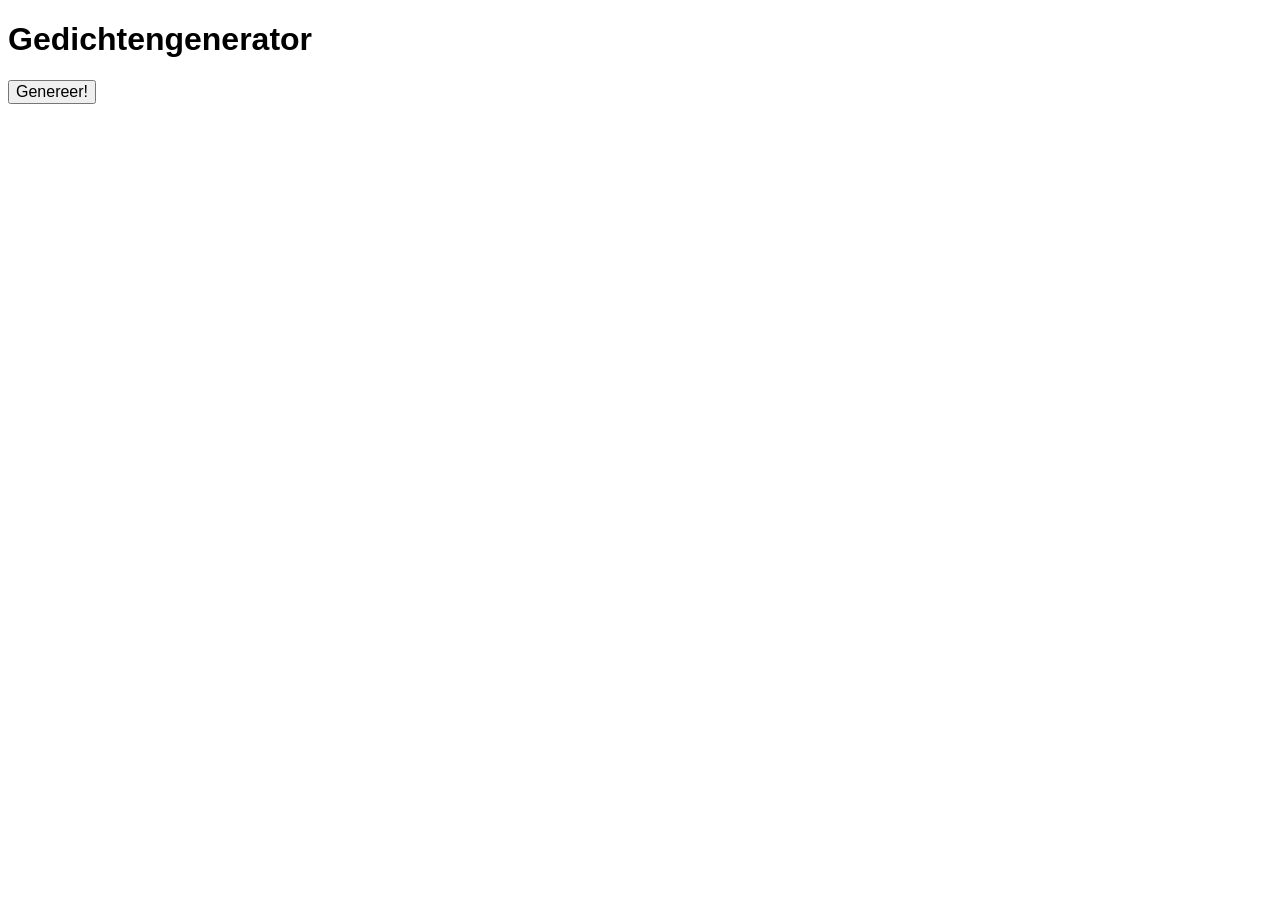
==== index.html @ d114c804 "Move files out of `src`" ====
<!DOCTYPE html>
<html lang="en">
<head>
    <meta charset="UTF-8">
    <meta name="viewport" content="width=device-width, initial-scale=1.0">
    <title>Gedichtengenerator</title>
    <link rel="stylesheet" href="style.css">
    <script src="gg.js" defer></script>
</head>
<body>
    <h1>Gedichtengenerator</h1>

    <button id="btnGenerate">Genereer!</button>

    <div class="gedichtContainer">
        <pre class="gedicht"></p>
    </div>
</body>
</html>
---- style.css ----
*, *::before, *::after {
    box-sizing: border-box;
    font-family: "Noto Sans", Arial, Helvetica, sans-serif;
}

.gedicht {
    font-family: "Noto Serif", "Times New Roman", Times, serif;
    font-size: 1.25em;
}

button {
    font-size: inherit;
}
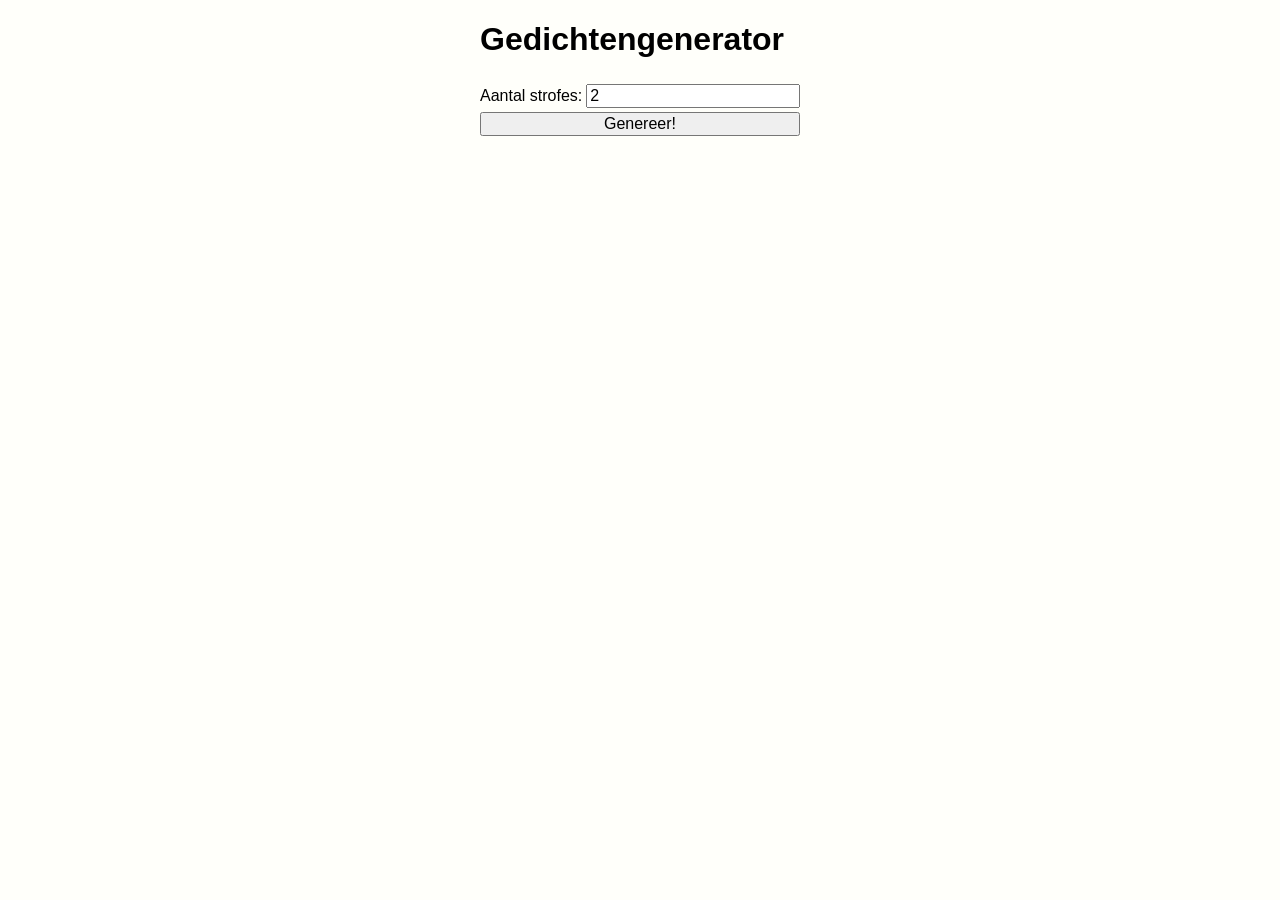
==== commit 2b0170c4: "Add a lot of stuff - Read strofes from a JSONC file - Make amount of strofes configurable - Add verb" ====
--- a/index.html
+++ b/index.html
@@ -5,15 +5,22 @@
     <meta name="viewport" content="width=device-width, initial-scale=1.0">
     <title>Gedichtengenerator</title>
     <link rel="stylesheet" href="style.css">
-    <script src="gg.js" defer></script>
+    <script src="gg.js"></script>
+    <script src="script.js" defer></script>
 </head>
 <body>
-    <h1>Gedichtengenerator</h1>
+    <div class="controls">
+        <h1>Gedichtengenerator</h1>
 
-    <button id="btnGenerate">Genereer!</button>
+        <label>Aantal strofes:
+            <input type="number" id="inputStrofenAantal" min="1" max="100" value="2">
+        </label>
+
+        <button id="btnGenerate">Genereer!</button>
+    </div>
 
     <div class="gedichtContainer">
-        <pre class="gedicht"></p>
+        <pre class="gedicht"></pre>
     </div>
 </body>
 </html>
--- a/style.css
+++ b/style.css
@@ -4,11 +4,38 @@
     font-family: "Noto Sans", Arial, Helvetica, sans-serif;
 }
 
+body {
+    max-width: 40em;
+    margin: 0 auto;
+    background-color: #fffffa;
+}
+
+.controls {
+    display: flex;
+    flex-direction: column;
+    gap: .25em;
+    max-width: 20em;
+    margin: 0 auto;
+}
+
+.controls button {
+    font-size: inherit;
+}
+
+.controls label {
+    display: flex;
+    flex-direction: row;
+    gap: .25em;
+    align-items: center;
+}
+
+.controls label input {
+    flex-grow: 1;
+    font-size: inherit;
+}
+
 .gedicht {
     font-family: "Noto Serif", "Times New Roman", Times, serif;
     font-size: 1.25em;
+    line-height: 1.5;
 }
-
-button {
-    font-size: inherit;
-}
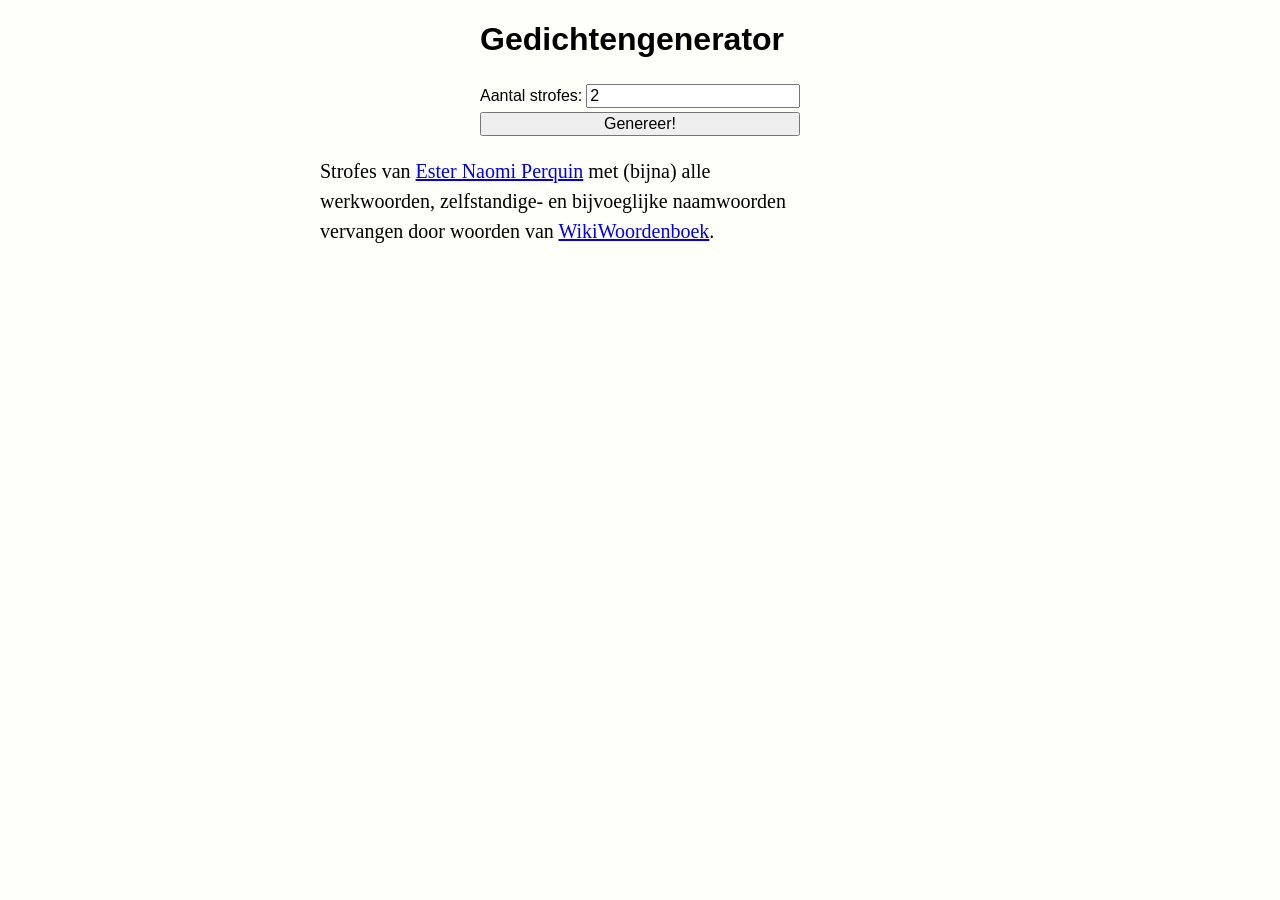
==== commit fefdd425: "Add credits" ====
--- a/index.html
+++ b/index.html
@@ -9,18 +9,20 @@
     <script src="script.js" defer></script>
 </head>
 <body>
-    <div class="controls">
+    <form action="" method="GET" class="controls">
         <h1>Gedichtengenerator</h1>
 
         <label>Aantal strofes:
-            <input type="number" id="inputStrofenAantal" min="1" max="100" value="2">
+            <input type="number" id="inputStrofenAantal" min="1" max="10000" value="2">
         </label>
 
-        <button id="btnGenerate">Genereer!</button>
-    </div>
+        <input id="btnGenerate" type="submit" value="Genereer!"></button>
+    </form>
 
     <div class="gedichtContainer">
-        <pre class="gedicht"></pre>
+        <pre class="gedicht">Strofes van <a href="//www.esternaomiperquin.nl/" target="_blank">Ester Naomi Perquin</a> met (bijna) alle
+werkwoorden, zelfstandige- en bijvoeglijke naamwoorden
+vervangen door woorden van <a href="//nl.wiktionary.org/" target="_blank">WikiWoordenboek</a>.</pre>
     </div>
 </body>
 </html>
--- a/style.css
+++ b/style.css
@@ -18,7 +18,7 @@
     margin: 0 auto;
 }
 
-.controls button {
+.controls input[type=submit] {
     font-size: inherit;
 }
 
@@ -34,8 +34,8 @@
     font-size: inherit;
 }
 
-.gedicht {
+.gedicht, .gedicht * {
     font-family: "Noto Serif", "Times New Roman", Times, serif;
-    font-size: 1.25em;
+    font-size: 1.25rem;
     line-height: 1.5;
 }
